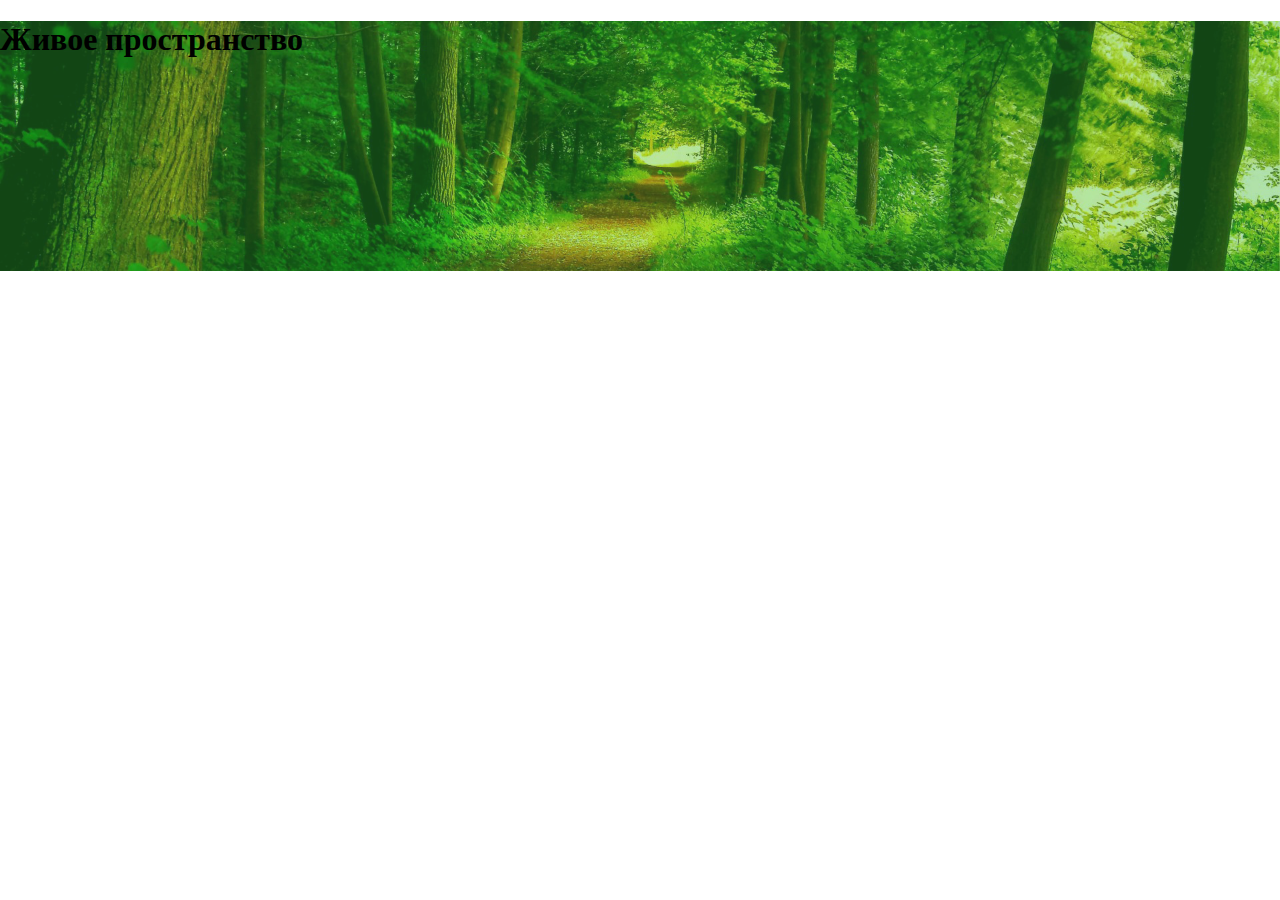
==== index.html @ 55e5e9d3 "first comit" ====
<!DOCTYPE html>
<html lang="ru">
    <head>
    <meta charset="UTF-8">
    <meta name="viewport" content="width=device-width, initial-scale=1.0">
    <link rel="stylesheet" href="./index.css"> 
    <title>Детский семейный центр "Живое пространство"</title>
    </head>
    <body>
       <header class="header">
            <h1 class="header__title">Живое пространство</h1>
            
       </header> 
    </body>
</html>
---- index.css ----
@import url(./vendor/normalize.css);
.header{
    width: 100%;
    height: 250px;
    background-image: url(/Src/header_bg2.png);
    background-size:cover;
    background-repeat: no-repeat;
    background-position: center;    
}


@media(max-width: 1200px){
    .header{
        height: 200px;
    }
  }

  @media(max-width: 570px){
    .header{
        height: 150px;
    }
  }
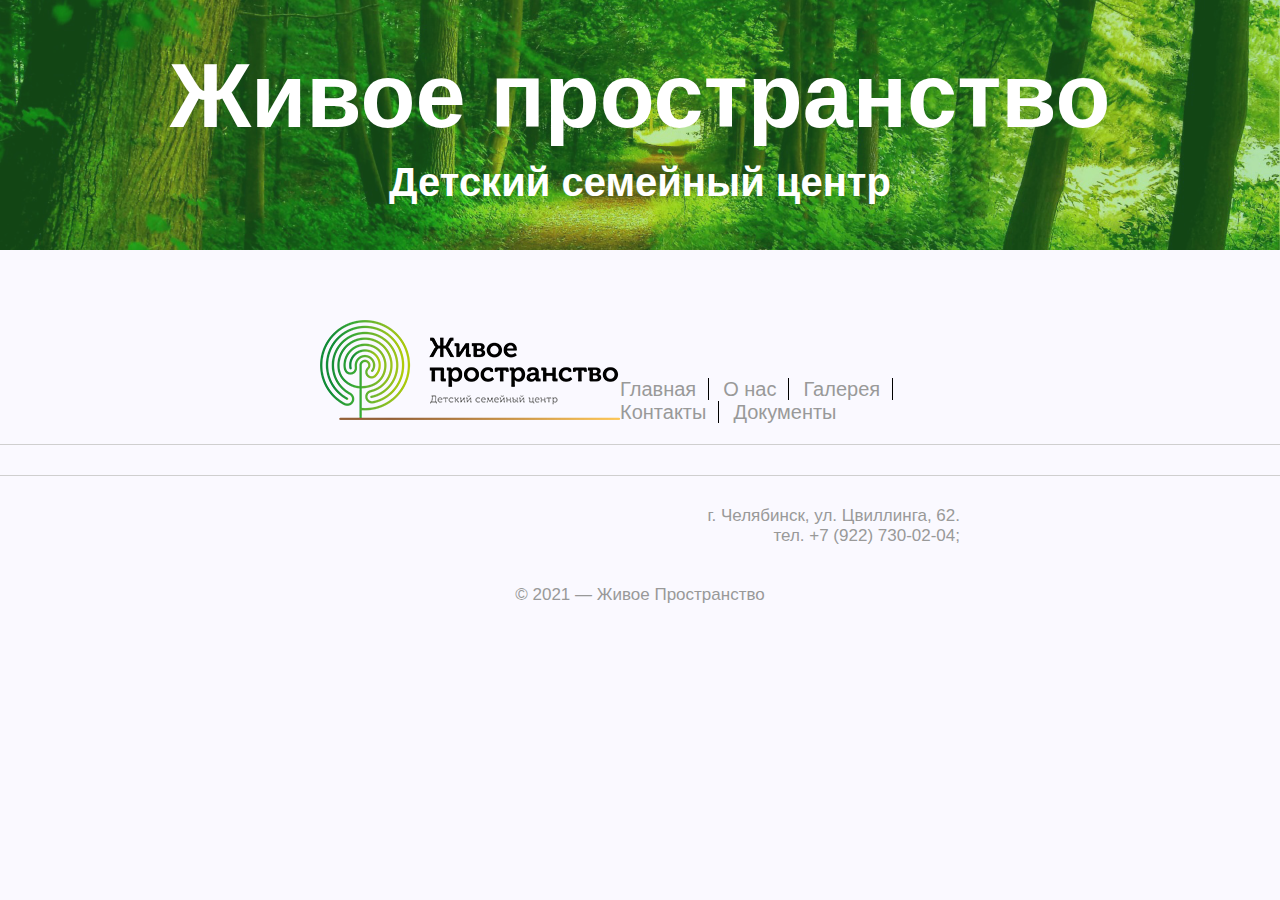
==== commit a7deebc4: "contacts" ====
--- a/index.html
+++ b/index.html
@@ -6,10 +6,35 @@
     <link rel="stylesheet" href="./index.css"> 
     <title>Детский семейный центр "Живое пространство"</title>
     </head>
-    <body>
-       <header class="header">
-            <h1 class="header__title">Живое пространство</h1>
+    <body class="body">
+        <header class="header">
+            <div class="header__background">
+                <h1 class="header__background_title">Живое пространство</h1>
+                <h2 class="header__background_subtitle">Детский семейный центр</h2>
+            </div>
+            <nav class="header__navigation">
+                <a href="../index.html" class="header__navigation_logo"><img src="./Src/logo.png"></a>
+                <div class='header__navigation_links'>
+                    <a href="./index.html" class="header__navigation_link">Главная</a>
+                    <a href="./pages/info.html" class="header__navigation_link">О нас</a>
+                    <a href="./pages/gallery.html" class="header__navigation_link">Галерея</a>
+                    <a href="./pages/contacts.html" class="header__navigation_link">Контакты</a>
+                    <a href="./pages/docs.html" class="header__navigation_link">Документы</a>
+                </div>
+                
+            </nav>
+        </header> 
+       <main class="main">
             
-       </header> 
+       </main>
+       <footer class="footer">
+        <p class="footer__contacts">
+            г. Челябинск, ул. Цвиллинга, 62.<br>
+            тел. +7 (922) 730-02-04;
+        </p>
+        <p class="footer__copyright">
+            © 2021 — Живое Пространство
+        </p>
+        </footer>
     </body>
 </html>--- a/index.css
+++ b/index.css
@@ -1,22 +1,16 @@
 @import url(./vendor/normalize.css);
-.header{
-    width: 100%;
-    height: 250px;
-    background-image: url(/Src/header_bg2.png);
-    background-size:cover;
-    background-repeat: no-repeat;
-    background-position: center;    
-}
+@import url(./blocks/body/body.css);
+@import url(/blocks/header/header.css);
+@import url(./blocks/header/__background/header__background.css);
+@import url(./blocks/header/__background/_title/header__background_title.css);
+@import url(./blocks/header/__background/_subtitle/header__background_subtitle.css);
+@import url(./blocks/header/__navigation/header__navigation.css);
+@import url(./blocks/header/__navigation/_logo/header__navigation_logo.css);
+@import url(./blocks/header/__navigation/_links/header__navigation_links.css);
+@import url(./blocks/header/__navigation/_link/header__navigation_link.css);
+@import url(./blocks/main/main.css);
+@import url(./blocks/footer/footer.css);
+@import url(./blocks/footer/__contacts/footer__contacts.css);
+@import url(./blocks/footer/__copyright/footer__copyright.css);
 
 
-@media(max-width: 1200px){
-    .header{
-        height: 200px;
-    }
-  }
-
-  @media(max-width: 570px){
-    .header{
-        height: 150px;
-    }
-  }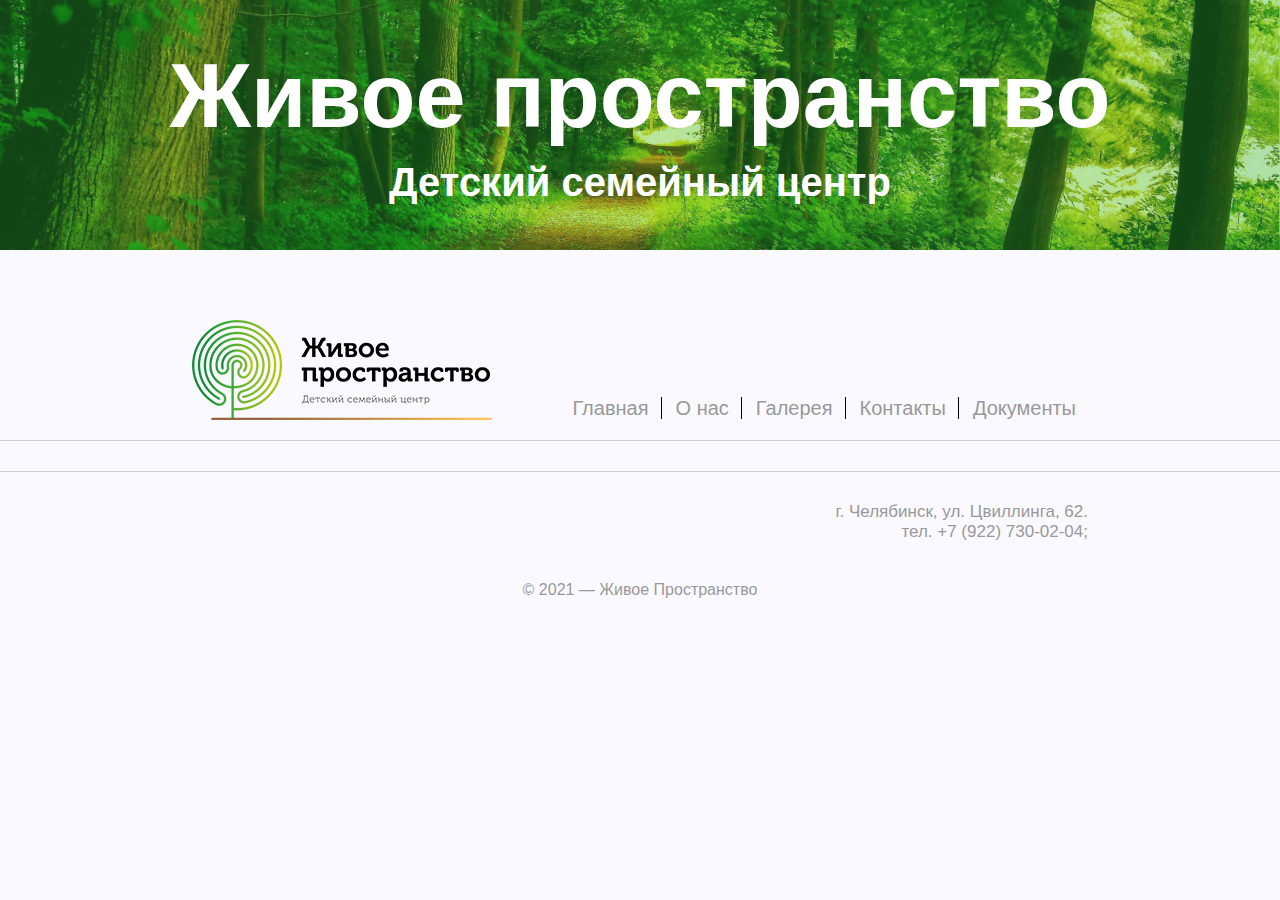
==== commit 038ae66a: "adaptiv" ====
--- a/index.html
+++ b/index.html
@@ -13,7 +13,7 @@
                 <h2 class="header__background_subtitle">Детский семейный центр</h2>
             </div>
             <nav class="header__navigation">
-                <a href="../index.html" class="header__navigation_logo"><img src="./Src/logo.png"></a>
+                <a href="../index.html" class="header__navigation_logo"></a>
                 <div class='header__navigation_links'>
                     <a href="./index.html" class="header__navigation_link">Главная</a>
                     <a href="./pages/info.html" class="header__navigation_link">О нас</a>
--- a/index.css
+++ b/index.css
@@ -1,6 +1,6 @@
 @import url(./vendor/normalize.css);
 @import url(./blocks/body/body.css);
-@import url(/blocks/header/header.css);
+@import url(./blocks/header/header.css);
 @import url(./blocks/header/__background/header__background.css);
 @import url(./blocks/header/__background/_title/header__background_title.css);
 @import url(./blocks/header/__background/_subtitle/header__background_subtitle.css);
